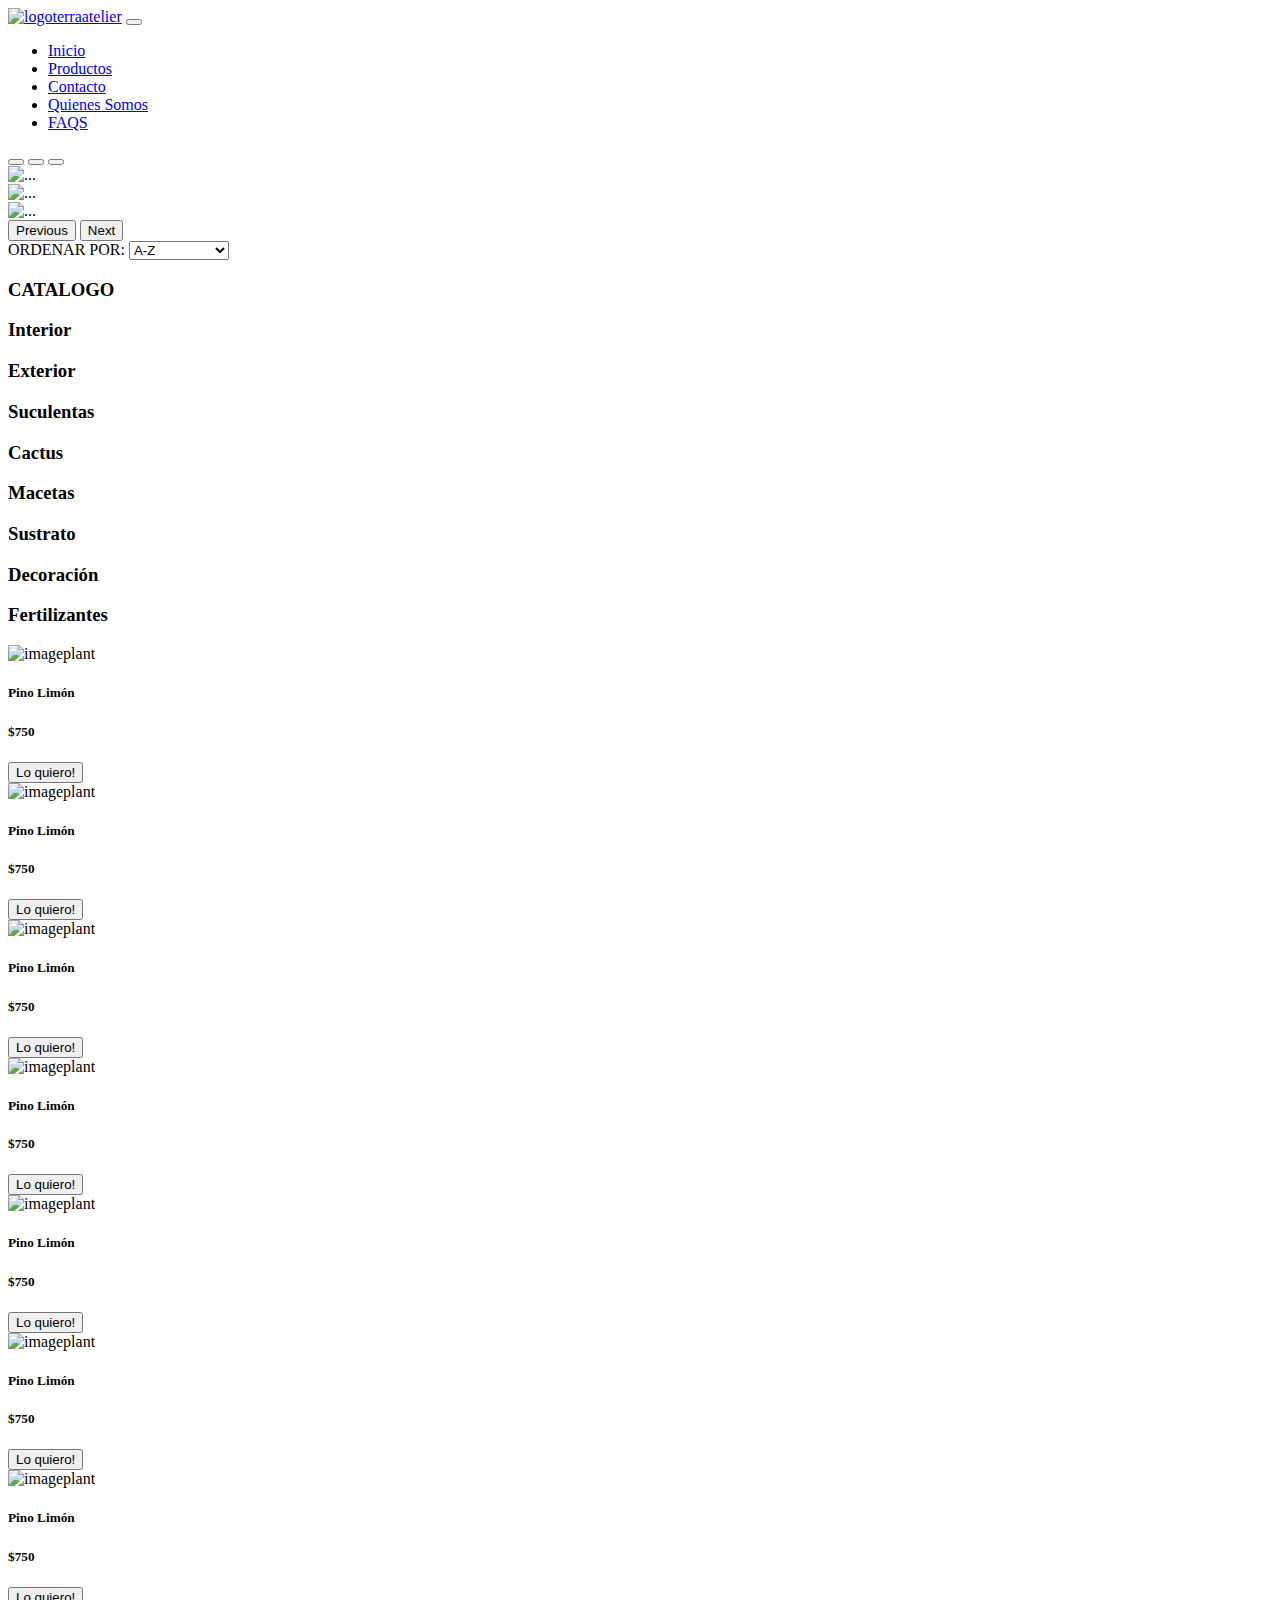
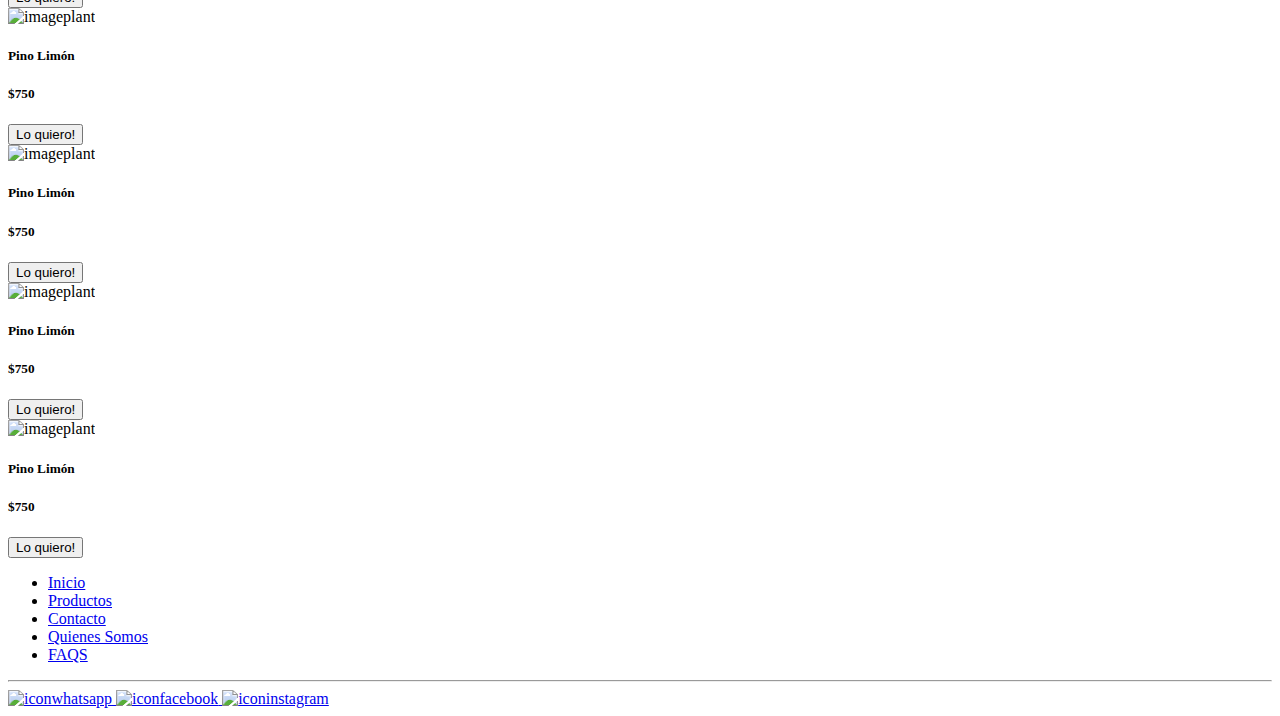
==== productos.html @ 63eca44c "update" ====
<!DOCTYPE html>
<html lang="es">
<head>
    <meta charset="UTF-8">
    <meta http-equiv="X-UA-Compatible" content="IE=edge">
    <meta name="viewport" content="width=device-width, initial-scale=1.0">
    <meta name="E-commerce de plantas">
    <link rel="shortcut icon" href="img/favicon.ico">
    <link href="https://cdn.jsdelivr.net/npm/bootstrap@5.1.3/dist/css/bootstrap.min.css" rel="stylesheet" integrity="sha384-1BmE4kWBq78iYhFldvKuhfTAU6auU8tT94WrHftjDbrCEXSU1oBoqyl2QvZ6jIW3" crossorigin="anonymous">
    <link rel="stylesheet" href="./css/style.css">
    <title>Terra Atelier - Productos</title>
    <meta name="description" content="En nuestra sección de productos podrás encontrar todo ordenado en categorías para comprar de una manera mas fàcil y segura." />
</head>
<body>
 
   <!-- NAVBAR -->
 <nav class="navbar navbar-expand-lg navbar-light bg-light pb-2 pt-2 ">
  <div class="container-fluid ">
    <a class="navbar-brand" href="index.html"><img class="logo" src="img/logo.svg" alt="logoterraatelier"></a>
    <button class="navbar-toggler" type="button" data-bs-toggle="collapse" data-bs-target="#navbarNav" aria-controls="navbarNav" aria-expanded="false" aria-label="Toggle navigation">
      <span class="navbar-toggler-icon"></span>
    </button>
    <div class="collapse navbar-collapse li-position" id="navbarNav">
      <ul class="navbar-nav">
        <li class="nav-item">
          <a class="nav-link " aria-current="page" href="index.html">Inicio</a>
        </li>
        <li class="nav-item">
          <a class="nav-link active" href="productos.html">Productos</a>
        </li>
        <li class="nav-item">
          <a class="nav-link" href="contacto.html">Contacto</a>
        </li>
        <li class="nav-item">
          <a class="nav-link" href="quienes-somos.html">Quienes Somos</a>
        </li>
        <li class="nav-item">
          <a class="nav-link" href="faqs.html">FAQS</a>
        </li>
      </ul>
    </div>
  </div>
</nav> 

<!-- CAROUSEL -->
<div id="carouselExampleIndicators" class="carousel slide" data-bs-ride="carousel">
  <div class="carousel-indicators">
    <button type="button" data-bs-target="#carouselExampleIndicators" data-bs-slide-to="0" class="active" aria-current="true" aria-label="Slide 1"></button>
    <button type="button" data-bs-target="#carouselExampleIndicators" data-bs-slide-to="1" aria-label="Slide 2"></button>
    <button type="button" data-bs-target="#carouselExampleIndicators" data-bs-slide-to="2" aria-label="Slide 3"></button>
  </div>
  <div class="carousel-inner">
    <div class="carousel-item active">
      <img src="img/c1.jpg" class="d-block w-100" alt="...">
    </div>
    <div class="carousel-item">
      <img src="img/c2.jpg" class="d-block w-100" alt="...">
    </div>
    <div class="carousel-item">
      <img src="img/c3.jpg" class="d-block w-100" alt="...">
    </div>
  </div>
  <button class="carousel-control-prev" type="button" data-bs-target="#carouselExampleIndicators" data-bs-slide="prev">
    <span class="carousel-control-prev-icon" aria-hidden="true"></span>
    <span class="visually-hidden">Previous</span>
  </button>
  <button class="carousel-control-next" type="button" data-bs-target="#carouselExampleIndicators" data-bs-slide="next">
    <span class="carousel-control-next-icon" aria-hidden="true"></span>
    <span class="visually-hidden">Next</span>
  </button>
</div>

 <!-- FILTROS -->
    <section class="responsive-market">
        <form action="" class="ordenar">
            <label class="ordenar" for="talle">ORDENAR POR:</label>
            <select class="ordenar" name="talle" id="talle" required>
                <option value="">A-Z</option>
                <option value="s">Z-A</option>
                <option value="m">Menor precio</option>
                <option value="l">Mayor precio</option>
            </select>
        </form>
        <div class="market">
            <aside>
                <h3 class="catalogo"> CATALOGO
                </h3>
                <h3 class="categoria-catalogo">Interior
                </h3>
                <h3 class="categoria-catalogo">Exterior
                </h3>
                <h3 class="categoria-catalogo">Suculentas
                </h3>
                <h3 class="categoria-catalogo">Cactus
                </h3>
                <h3 class="categoria-catalogo">Macetas
                </h3>
                <h3 class="categoria-catalogo">Sustrato
                </h3>
                <h3 class="categoria-catalogo">Decoración
                </h3>
                <h3 class="categoria-catalogo">Fertilizantes
                </h3>
            </aside> 

     <!-- GRILLA DE PRODUCTOS -->
            <div class="grid mb-5">
                <div class="card">
                    <img src="img/imagepino.png" class="img-card card-img-top" alt="imageplant">
                    <div class="card-body">
                      <h5 class="card-title mt-3">Pino Limón</h5>
                      <h5 class="card-title mt-3">$750</h5>
                      <button class="button-inbox-market">
                        <span> Lo quiero!</span>
                      </button>
                    </div>
                  </div>
                  <div class="card">
                    <img src="img/imagepino.png" class="img-card card-img-top" alt="imageplant">
                    <div class="card-body">
                      <h5 class="card-title mt-3">Pino Limón</h5>
                      <h5 class="card-title mt-3">$750</h5>
                      <button class="button-inbox-market">
                        <span> Lo quiero!</span>
                      </button>
                    </div>
                  </div>
                  <div class="card">
                    <img src="img/imagepino.png" class="img-card card-img-top" alt="imageplant">
                    <div class="card-body">
                      <h5 class="card-title mt-3">Pino Limón</h5>
                      <h5 class="card-title mt-3">$750</h5>
                      <button class="button-inbox-market">
                        <span> Lo quiero!</span>
                      </button>
                    </div>
                  </div>
                  <div class="card">
                    <img src="img/imagepino.png" class="img-card card-img-top" alt="imageplant">
                    <div class="card-body">
                      <h5 class="card-title mt-3">Pino Limón</h5>
                      <h5 class="card-title mt-3">$750</h5>
                      <button class="button-inbox-market">
                        <span> Lo quiero!</span>
                      </button>
                    </div>
                  </div>
                  <div class="card">
                    <img src="img/imagepino.png" class="img-card card-img-top" alt="imageplant">
                    <div class="card-body">
                      <h5 class="card-title mt-3">Pino Limón</h5>
                      <h5 class="card-title mt-3">$750</h5>
                      <button class="button-inbox-market">
                        <span> Lo quiero!</span>
                      </button>
                    </div>
                  </div>
                  <div class="card">
                    <img src="img/imagepino.png" class="img-card card-img-top" alt="imageplant">
                    <div class="card-body">
                      <h5 class="card-title mt-3">Pino Limón</h5>
                      <h5 class="card-title mt-3">$750</h5>
                      <button class="button-inbox-market">
                        <span> Lo quiero!</span>
                      </button>
                    </div>
                  </div><div class="card">
                    <img src="img/imagepino.png" class="img-card card-img-top" alt="imageplant">
                    <div class="card-body">
                      <h5 class="card-title mt-3">Pino Limón</h5>
                      <h5 class="card-title mt-3">$750</h5>
                      <button class="button-inbox-market">
                        <span> Lo quiero!</span>
                      </button>
                    </div>
                  </div>
                  <div class="card">
                    <img src="img/imagepino.png" class="img-card card-img-top" alt="imageplant">
                    <div class="card-body">
                      <h5 class="card-title mt-3">Pino Limón</h5>
                      <h5 class="card-title mt-3">$750</h5>
                      <button class="button-inbox-market">
                        <span> Lo quiero!</span>
                      </button>
                    </div>
                  </div>
                  <div class="card">
                    <img src="img/imagepino.png" class="img-card card-img-top" alt="imageplant">
                    <div class="card-body">
                      <h5 class="card-title mt-3">Pino Limón</h5>
                      <h5 class="card-title mt-3">$750</h5>
                      <button class="button-inbox-market">
                        <span> Lo quiero!</span>
                      </button>
                    </div>
                  </div>
                  <div class="card">
                    <img src="img/imagepino.png" class="img-card card-img-top" alt="imageplant">
                    <div class="card-body">
                      <h5 class="card-title mt-3">Pino Limón</h5>
                      <h5 class="card-title mt-3">$750</h5>
                      <button class="button-inbox-market">
                        <span> Lo quiero!</span>
                      </button>
                    </div>
                  </div>
                  <div class="card">
                    <img src="img/imagepino.png" class="img-card card-img-top" alt="imageplant">
                    <div class="card-body">
                      <h5 class="card-title mt-3">Pino Limón</h5>
                      <h5 class="card-title mt-3">$750</h5>
                      <button class="button-inbox-market">
                        <span> Lo quiero!</span>
                      </button>
                    </div>
                  </div>
                 
        </div>
    </section>
<!-- FOOTER -->
    <footer class="footer-responsive">
      <ul class="ul-footer">
          <li class="li-footer"><a href="index.html"> Inicio</a></li>
          <li class="li-footer"><a href="productos.html">Productos</a></li>
          <li class="li-footer"><a href="contacto.html">Contacto</a></li>
          <li class="li-footer"><a href="quienes-somos.html">Quienes Somos</a></li>
          <li class="li-footer"><a href="faqs.html">FAQS</a></li> 
      </ul>
      <hr>
      <div class="redes">
          <a class="icon-redes" href="https://api.whatsapp.com/send?phone=0123456789&text=Hola, Nececito mas informacion!" target="_blank">
              <img src="img/wasap.svg" alt="iconwhatsapp">
          </a>
          <a class="icon-redes" href="https://www.facebook.com/terraatelier.tiendadeplantas" target="_blank">
              <img src="img/fb.svg" alt="iconfacebook">
          </a>
          <a class="icon-redes" href="https://www.instagram.com/terraatelierok/"target="_blank">
              <img src="img/ig.svg" alt="iconinstagram">
          </a>
      </div>
  </footer> 
    <script src="https://cdn.jsdelivr.net/npm/bootstrap@5.1.3/dist/js/bootstrap.bundle.min.js" integrity="sha384-ka7Sk0Gln4gmtz2MlQnikT1wXgYsOg+OMhuP+IlRH9sENBO0LRn5q+8nbTov4+1p" crossorigin="anonymous"></script>
</body>
</html>
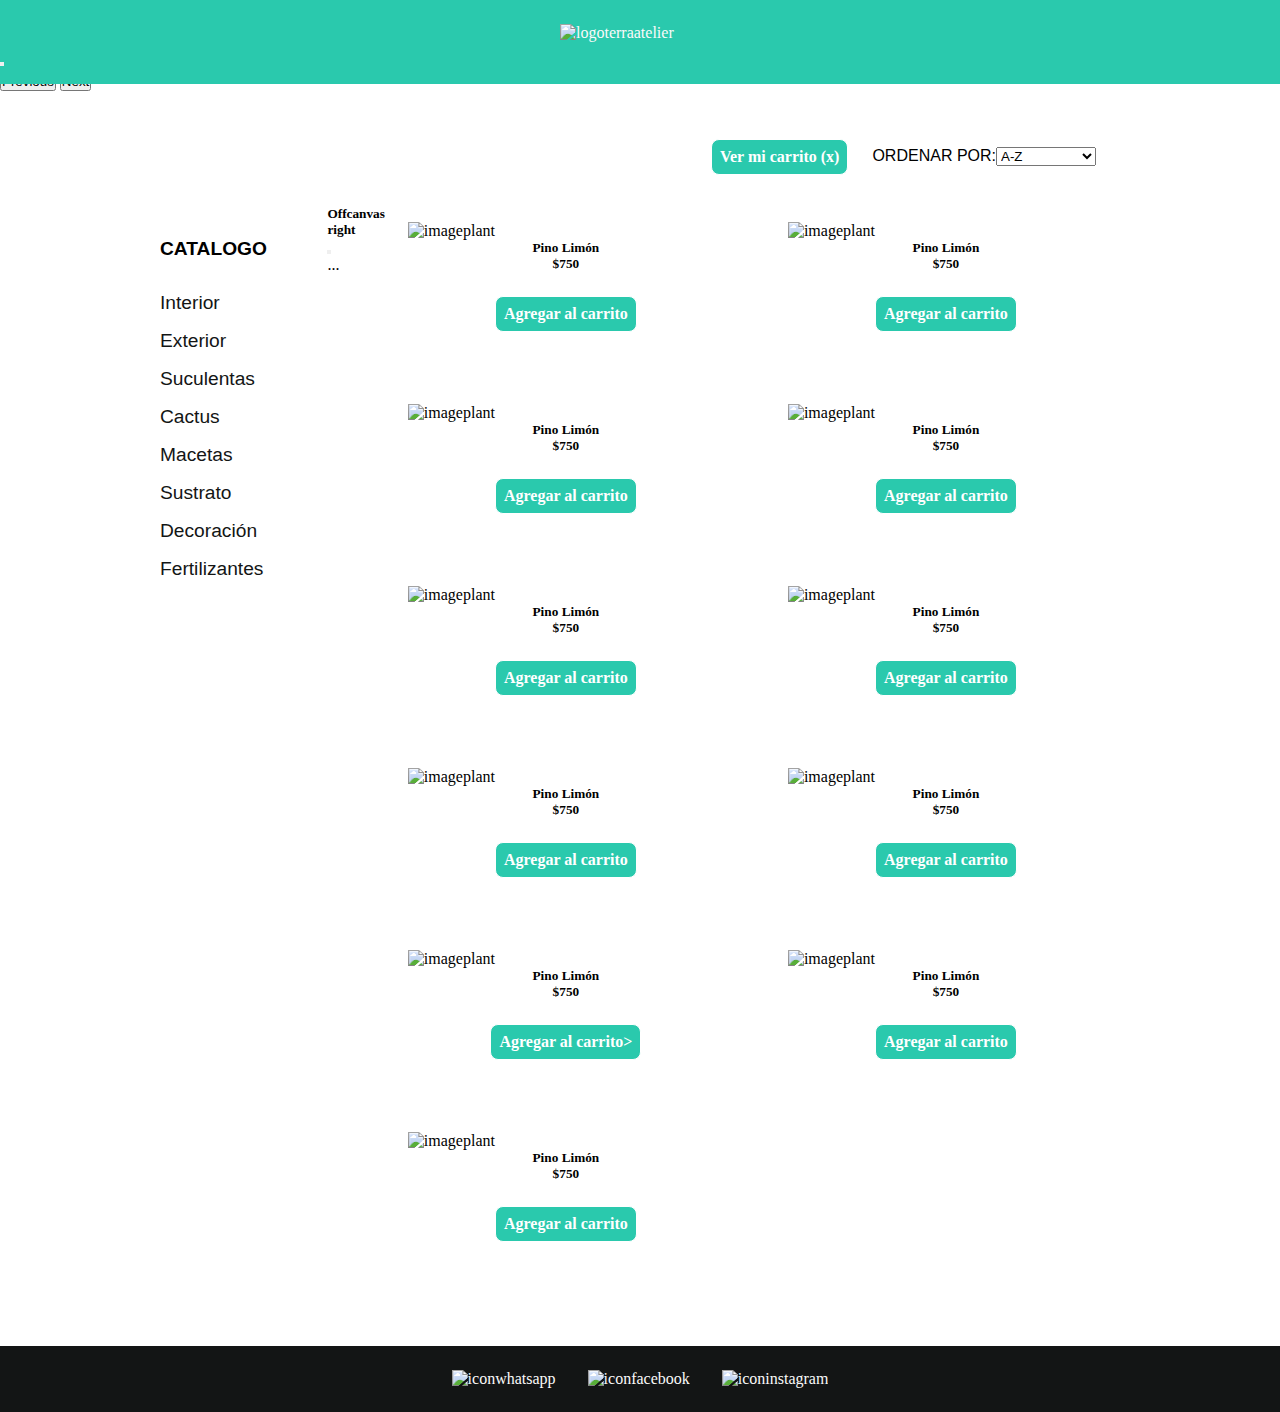
==== commit 4b1720c2: "Ajustes en el html" ====
--- a/productos.html
+++ b/productos.html
@@ -6,7 +6,7 @@
     <meta name="viewport" content="width=device-width, initial-scale=1.0">
     <meta name="E-commerce de plantas">
     <link rel="shortcut icon" href="img/favicon.ico">
-    <link href="https://cdn.jsdelivr.net/npm/bootstrap@5.1.3/dist/css/bootstrap.min.css" rel="stylesheet" integrity="sha384-1BmE4kWBq78iYhFldvKuhfTAU6auU8tT94WrHftjDbrCEXSU1oBoqyl2QvZ6jIW3" crossorigin="anonymous">
+    <link href="https://cdn.jsdelivr.net/npm/bootstrap@5.2.1/dist/css/bootstrap.min.css" rel="stylesheet" integrity="sha384-iYQeCzEYFbKjA/T2uDLTpkwGzCiq6soy8tYaI1GyVh/UjpbCx/TYkiZhlZB6+fzT" crossorigin="anonymous">
     <link rel="stylesheet" href="./css/style.css">
     <title>Terra Atelier - Productos</title>
     <meta name="description" content="En nuestra sección de productos podrás encontrar todo ordenado en categorías para comprar de una manera mas fàcil y segura." />
@@ -15,13 +15,12 @@
  
    <!-- NAVBAR -->
  <nav class="navbar navbar-expand-lg navbar-light bg-light pb-2 pt-2 ">
-  <div class="container-fluid ">
     <a class="navbar-brand" href="index.html"><img class="logo" src="img/logo.svg" alt="logoterraatelier"></a>
     <button class="navbar-toggler" type="button" data-bs-toggle="collapse" data-bs-target="#navbarNav" aria-controls="navbarNav" aria-expanded="false" aria-label="Toggle navigation">
       <span class="navbar-toggler-icon"></span>
     </button>
     <div class="collapse navbar-collapse li-position" id="navbarNav">
-      <ul class="navbar-nav">
+      <!-- <ul class="navbar-nav">
         <li class="nav-item">
           <a class="nav-link " aria-current="page" href="index.html">Inicio</a>
         </li>
@@ -37,9 +36,8 @@
         <li class="nav-item">
           <a class="nav-link" href="faqs.html">FAQS</a>
         </li>
-      </ul>
-    </div>
-  </div>
+      </ul> -->
+    </div>
 </nav> 
 
 <!-- CAROUSEL -->
@@ -51,13 +49,13 @@
   </div>
   <div class="carousel-inner">
     <div class="carousel-item active">
-      <img src="img/c1.jpg" class="d-block w-100" alt="...">
+      <img src="img/c1.jpg" class="d-block w-100" style="height: auto;" alt="...">
     </div>
     <div class="carousel-item">
-      <img src="img/c2.jpg" class="d-block w-100" alt="...">
+      <img src="img/c2.jpg" class="d-block w-100" style="height: auto;" alt="...">
     </div>
     <div class="carousel-item">
-      <img src="img/c3.jpg" class="d-block w-100" alt="...">
+      <img src="img/c3.jpg" class="d-block w-100" style="height: auto;" alt="...">
     </div>
   </div>
   <button class="carousel-control-prev" type="button" data-bs-target="#carouselExampleIndicators" data-bs-slide="prev">
@@ -72,8 +70,10 @@
 
  <!-- FILTROS -->
     <section class="responsive-market">
+      <div class="cart__buttons">
+        <button class="button-inbox-market" type="button" data-bs-toggle="offcanvas" data-bs-target="#offcanvasRight" aria-controls="offcanvasRight"> Ver mi carrito (x)</button>
         <form action="" class="ordenar">
-            <label class="ordenar" for="talle">ORDENAR POR:</label>
+            <label class="ordenar me-2" for="talle">ORDENAR POR:</label>
             <select class="ordenar" name="talle" id="talle" required>
                 <option value="">A-Z</option>
                 <option value="s">Z-A</option>
@@ -81,6 +81,7 @@
                 <option value="l">Mayor precio</option>
             </select>
         </form>
+      </div>  
         <div class="market">
             <aside>
                 <h3 class="catalogo"> CATALOGO
@@ -102,66 +103,75 @@
                 <h3 class="categoria-catalogo">Fertilizantes
                 </h3>
             </aside> 
+            <div class="offcanvas offcanvas-end " tabindex="-1" id="offcanvasRight" aria-labelledby="offcanvasRightLabel">
+              <div class="offcanvas-header">
+                <h5 class="offcanvas-title" id="offcanvasRightLabel">Offcanvas right</h5>
+                <button type="button" class="btn-close" data-bs-dismiss="offcanvas" aria-label="Close"></button>
+              </div>
+              <div class="offcanvas-body">
+                ...
+              </div>
+            </div>
 
      <!-- GRILLA DE PRODUCTOS -->
-            <div class="grid mb-5">
+            <div class="grid grid__cart ">
                 <div class="card">
                     <img src="img/imagepino.png" class="img-card card-img-top" alt="imageplant">
                     <div class="card-body">
                       <h5 class="card-title mt-3">Pino Limón</h5>
                       <h5 class="card-title mt-3">$750</h5>
                       <button class="button-inbox-market">
-                        <span> Lo quiero!</span>
-                      </button>
-                    </div>
-                  </div>
-                  <div class="card">
-                    <img src="img/imagepino.png" class="img-card card-img-top" alt="imageplant">
-                    <div class="card-body">
-                      <h5 class="card-title mt-3">Pino Limón</h5>
-                      <h5 class="card-title mt-3">$750</h5>
-                      <button class="button-inbox-market">
-                        <span> Lo quiero!</span>
-                      </button>
-                    </div>
-                  </div>
-                  <div class="card">
-                    <img src="img/imagepino.png" class="img-card card-img-top" alt="imageplant">
-                    <div class="card-body">
-                      <h5 class="card-title mt-3">Pino Limón</h5>
-                      <h5 class="card-title mt-3">$750</h5>
-                      <button class="button-inbox-market">
-                        <span> Lo quiero!</span>
-                      </button>
-                    </div>
-                  </div>
-                  <div class="card">
-                    <img src="img/imagepino.png" class="img-card card-img-top" alt="imageplant">
-                    <div class="card-body">
-                      <h5 class="card-title mt-3">Pino Limón</h5>
-                      <h5 class="card-title mt-3">$750</h5>
-                      <button class="button-inbox-market">
-                        <span> Lo quiero!</span>
-                      </button>
-                    </div>
-                  </div>
-                  <div class="card">
-                    <img src="img/imagepino.png" class="img-card card-img-top" alt="imageplant">
-                    <div class="card-body">
-                      <h5 class="card-title mt-3">Pino Limón</h5>
-                      <h5 class="card-title mt-3">$750</h5>
-                      <button class="button-inbox-market">
-                        <span> Lo quiero!</span>
-                      </button>
-                    </div>
-                  </div>
-                  <div class="card">
-                    <img src="img/imagepino.png" class="img-card card-img-top" alt="imageplant">
-                    <div class="card-body">
-                      <h5 class="card-title mt-3">Pino Limón</h5>
-                      <h5 class="card-title mt-3">$750</h5>
-                      <button class="button-inbox-market">
-                        <span> Lo quiero!</span>
+                        <span> Agregar al carrito </span>
+                      </button>
+                    </div>
+                  </div>
+                  <div class="card">
+                    <img src="img/imagepino.png" class="img-card card-img-top" alt="imageplant">
+                    <div class="card-body">
+                      <h5 class="card-title mt-3">Pino Limón</h5>
+                      <h5 class="card-title mt-3">$750</h5>
+                      <button class="button-inbox-market">
+                        <span> Agregar al carrito </span>
+                      </button>
+                    </div>
+                  </div>
+                  <div class="card">
+                    <img src="img/imagepino.png" class="img-card card-img-top" alt="imageplant">
+                    <div class="card-body">
+                      <h5 class="card-title mt-3">Pino Limón</h5>
+                      <h5 class="card-title mt-3">$750</h5>
+                      <button class="button-inbox-market">
+                        <span> Agregar al carrito </span>
+                      </button>
+                    </div>
+                  </div>
+                  <div class="card">
+                    <img src="img/imagepino.png" class="img-card card-img-top" alt="imageplant">
+                    <div class="card-body">
+                      <h5 class="card-title mt-3">Pino Limón</h5>
+                      <h5 class="card-title mt-3">$750</h5>
+                      <button class="button-inbox-market">
+                        <span> Agregar al carrito </span>
+                      </button>
+                    </div>
+                  </div>
+                  <div class="card">
+                    <img src="img/imagepino.png" class="img-card card-img-top" alt="imageplant">
+                    <div class="card-body">
+                      <h5 class="card-title mt-3">Pino Limón</h5>
+                      <h5 class="card-title mt-3">$750</h5>
+                      <button class="button-inbox-market">
+                        <span> Agregar al carrito </span>
+                      </button>
+                    </div>
+                  </div>
+                  <div class="card">
+                    <img src="img/imagepino.png" class="img-card card-img-top" alt="imageplant">
+                    <div class="card-body">
+                      <h5 class="card-title mt-3">Pino Limón</h5>
+                      <h5 class="card-title mt-3">$750</h5>
+                      <button class="button-inbox-market">
+                        <span> Agregar al carrito </span>
                       </button>
                     </div>
                   </div><div class="card">
@@ -170,47 +180,47 @@
                       <h5 class="card-title mt-3">Pino Limón</h5>
                       <h5 class="card-title mt-3">$750</h5>
                       <button class="button-inbox-market">
-                        <span> Lo quiero!</span>
-                      </button>
-                    </div>
-                  </div>
-                  <div class="card">
-                    <img src="img/imagepino.png" class="img-card card-img-top" alt="imageplant">
-                    <div class="card-body">
-                      <h5 class="card-title mt-3">Pino Limón</h5>
-                      <h5 class="card-title mt-3">$750</h5>
-                      <button class="button-inbox-market">
-                        <span> Lo quiero!</span>
-                      </button>
-                    </div>
-                  </div>
-                  <div class="card">
-                    <img src="img/imagepino.png" class="img-card card-img-top" alt="imageplant">
-                    <div class="card-body">
-                      <h5 class="card-title mt-3">Pino Limón</h5>
-                      <h5 class="card-title mt-3">$750</h5>
-                      <button class="button-inbox-market">
-                        <span> Lo quiero!</span>
-                      </button>
-                    </div>
-                  </div>
-                  <div class="card">
-                    <img src="img/imagepino.png" class="img-card card-img-top" alt="imageplant">
-                    <div class="card-body">
-                      <h5 class="card-title mt-3">Pino Limón</h5>
-                      <h5 class="card-title mt-3">$750</h5>
-                      <button class="button-inbox-market">
-                        <span> Lo quiero!</span>
-                      </button>
-                    </div>
-                  </div>
-                  <div class="card">
-                    <img src="img/imagepino.png" class="img-card card-img-top" alt="imageplant">
-                    <div class="card-body">
-                      <h5 class="card-title mt-3">Pino Limón</h5>
-                      <h5 class="card-title mt-3">$750</h5>
-                      <button class="button-inbox-market">
-                        <span> Lo quiero!</span>
+                        <span> Agregar al carrito </span>
+                      </button>
+                    </div>
+                  </div>
+                  <div class="card">
+                    <img src="img/imagepino.png" class="img-card card-img-top" alt="imageplant">
+                    <div class="card-body">
+                      <h5 class="card-title mt-3">Pino Limón</h5>
+                      <h5 class="card-title mt-3">$750</h5>
+                      <button class="button-inbox-market">
+                        <span> Agregar al carrito </span>
+                      </button>
+                    </div>
+                  </div>
+                  <div class="card">
+                    <img src="img/imagepino.png" class="img-card card-img-top" alt="imageplant">
+                    <div class="card-body">
+                      <h5 class="card-title mt-3">Pino Limón</h5>
+                      <h5 class="card-title mt-3">$750</h5>
+                      <button class="button-inbox-market">
+                        <span> Agregar al carrito </span>>
+                      </button>
+                    </div>
+                  </div>
+                  <div class="card">
+                    <img src="img/imagepino.png" class="img-card card-img-top" alt="imageplant">
+                    <div class="card-body">
+                      <h5 class="card-title mt-3">Pino Limón</h5>
+                      <h5 class="card-title mt-3">$750</h5>
+                      <button class="button-inbox-market">
+                        <span> Agregar al carrito </span>
+                      </button>
+                    </div>
+                  </div>
+                  <div class="card">
+                    <img src="img/imagepino.png" class="img-card card-img-top" alt="imageplant">
+                    <div class="card-body">
+                      <h5 class="card-title mt-3">Pino Limón</h5>
+                      <h5 class="card-title mt-3">$750</h5>
+                      <button class="button-inbox-market">
+                        <span> Agregar al carrito </span>
                       </button>
                     </div>
                   </div>
@@ -219,14 +229,14 @@
     </section>
 <!-- FOOTER -->
     <footer class="footer-responsive">
-      <ul class="ul-footer">
+     <!--  <ul class="ul-footer">
           <li class="li-footer"><a href="index.html"> Inicio</a></li>
           <li class="li-footer"><a href="productos.html">Productos</a></li>
           <li class="li-footer"><a href="contacto.html">Contacto</a></li>
           <li class="li-footer"><a href="quienes-somos.html">Quienes Somos</a></li>
           <li class="li-footer"><a href="faqs.html">FAQS</a></li> 
       </ul>
-      <hr>
+      <hr> -->
       <div class="redes">
           <a class="icon-redes" href="https://api.whatsapp.com/send?phone=0123456789&text=Hola, Nececito mas informacion!" target="_blank">
               <img src="img/wasap.svg" alt="iconwhatsapp">
@@ -234,11 +244,12 @@
           <a class="icon-redes" href="https://www.facebook.com/terraatelier.tiendadeplantas" target="_blank">
               <img src="img/fb.svg" alt="iconfacebook">
           </a>
-          <a class="icon-redes" href="https://www.instagram.com/terraatelierok/"target="_blank">
+          <a class="icon-redes" href="https://www.instagram.com/terraatelierplantas/" target="_blank">
               <img src="img/ig.svg" alt="iconinstagram">
           </a>
       </div>
   </footer> 
-    <script src="https://cdn.jsdelivr.net/npm/bootstrap@5.1.3/dist/js/bootstrap.bundle.min.js" integrity="sha384-ka7Sk0Gln4gmtz2MlQnikT1wXgYsOg+OMhuP+IlRH9sENBO0LRn5q+8nbTov4+1p" crossorigin="anonymous"></script>
+  <script src="./js/script.js"></script> 
+  <script src="https://cdn.jsdelivr.net/npm/bootstrap@5.2.1/dist/js/bootstrap.bundle.min.js" integrity="sha384-u1OknCvxWvY5kfmNBILK2hRnQC3Pr17a+RTT6rIHI7NnikvbZlHgTPOOmMi466C8" crossorigin="anonymous"></script>
 </body>
 </html>--- a/css/style.css
+++ b/css/style.css
@@ -0,0 +1,1701 @@
+* {
+  padding: 0;
+  margin: 0;
+  -webkit-box-sizing: border-box;
+  box-sizing: border-box;
+}
+
+.footer-primario #131515 {
+  background-color: #131515;
+}
+
+.footer-secundario #fafafa {
+  background-color: #131515;
+}
+
+.footer-responsive {
+  height: auto;
+  width: 100%;
+  background-color: #131515;
+}
+
+.ul-footer {
+  height: auto;
+  width: 100%;
+  background-color: #fafafa;
+}
+
+.footer,
+.footer--redisenio1,
+.footer--redisenio2 {
+  width: 100%;
+  height: auto;
+  background-color: #131515;
+  text-align: center;
+  color: #fafafa;
+}
+
+.footer--redisenio1 {
+  background-color: aquamarine;
+  color: yellow;
+}
+
+.footer--redisenio2 {
+  background-color: brown;
+  color: yellow;
+}
+
+body {
+  background-color: #fff;
+}
+
+section {
+  margin-left: 10rem;
+  margin-right: 10rem;
+  background-color: #fff;
+}
+
+/* navbar */
+.navbar {
+  width: 100%;
+  display: inline-block;
+  background-color: #2ac9ad;
+  padding-top: 1rem;
+  padding-bottom: 1rem;
+  position: fixed;
+  z-index: 1000;
+}
+
+.navbar-brand {
+  width: 100%;
+  margin: auto;
+  display: flex;
+  justify-content: center;
+}
+
+.navbar-collapse {
+  display: -webkit-box;
+  display: -ms-flexbox;
+  display: flex;
+  -ms-flex-preferred-size: auto;
+  flex-basis: auto;
+  -webkit-box-pack: end;
+  -ms-flex-pack: end;
+  justify-content: flex-end;
+  margin-right: 10rem;
+}
+
+.logo {
+  width: 10rem;
+  margin-top: 0.5rem;
+  margin-bottom: 0.5rem;
+}
+
+@media only screen and (max-width: 991px) {
+  .logo {
+    margin-left: 5rem;
+  }
+}
+
+@media only screen and (max-width: 600px) {
+  .logo {
+    margin-left: 1rem;
+  }
+}
+
+@media only screen and (max-width: 991px) {
+  .navbar-toggler {
+    margin-right: 5rem;
+  }
+}
+
+@media only screen and (max-width: 600px) {
+  .navbar-toggler {
+    margin-right: 1rem;
+  }
+}
+
+.ul-navbar {
+  display: -webkit-box;
+  display: -ms-flexbox;
+  display: flex;
+  -webkit-box-orient: horizontal;
+  -webkit-box-direction: normal;
+  -ms-flex-direction: row;
+  flex-direction: row;
+}
+
+.li-navbar {
+  display: -webkit-box;
+  display: -ms-flexbox;
+  display: flex;
+  -webkit-box-orient: horizontal;
+  -webkit-box-direction: normal;
+  -ms-flex-direction: row;
+  flex-direction: row;
+  margin-right: 10rem;
+  text-decoration: none;
+  font-weight: bolder;
+  font-family: -apple-system, BlinkMacSystemFont, "Segoe UI", Roboto, Oxygen,
+    Ubuntu, Cantarell, "Open Sans", "Helvetica Neue", sans-serif;
+}
+
+a:link,
+a:visited,
+a:active,
+a:hover {
+  text-decoration: none;
+  color: #fafafa;
+}
+
+a.btn-hero:hover {
+  color: #ffffff;
+}
+
+a.btn-hero:visited {
+  color: #ffffff;
+}
+
+a.nav-link {
+  color: none;
+}
+
+/* hero */
+.section1 {
+  background-image: url("img/hero.webp");
+  background-repeat: none;
+  background-position: center;
+  background-size: cover;
+  height: 60vh;
+}
+
+.hero {
+  display: -webkit-box;
+  display: -ms-flexbox;
+  display: flex;
+  -webkit-box-orient: vertical;
+  -webkit-box-direction: normal;
+  -ms-flex-direction: column;
+  flex-direction: column;
+  -webkit-box-pack: start;
+  -ms-flex-pack: start;
+  justify-content: flex-start;
+  -webkit-box-align: start;
+  -ms-flex-align: start;
+  align-items: flex-start;
+  padding-top: 10rem;
+}
+
+h1 {
+  color: #fafafa;
+  font-family: -apple-system, BlinkMacSystemFont, "Segoe UI", Roboto, Oxygen,
+    Ubuntu, Cantarell, "Open Sans", "Helvetica Neue", sans-serif;
+  font-size: 6rem;
+  margin-left: 10rem;
+  margin-right: 10rem;
+  margin-bottom: 10rem;
+}
+
+.btn-hero {
+  background-color: #2ac9ad;
+  padding: 0.2rem;
+  border-radius: 0.5rem;
+  border-color: #2ac9ad;
+  color: #fafafa;
+  font-family: -apple-system, BlinkMacSystemFont, "Segoe UI", Roboto, Oxygen,
+    Ubuntu, Cantarell, "Open Sans", "Helvetica Neue", sans-serif;
+  font-size: 1.5rem;
+  margin-left: 10rem;
+  margin-right: 10rem;
+  margin-top: 4rem;
+}
+
+.btn-hero:hover {
+  background-color: #28b59c;
+}
+
+.btn-hero:active {
+  -webkit-transform: translateY(-1px);
+  transform: translateY(-1px);
+}
+
+@media only screen and (max-width: 991px) {
+  .hero {
+    padding-top: 8rem;
+  }
+}
+
+@media only screen and (max-width: 600px) {
+  .hero {
+    padding-top: 8rem;
+    padding-left: 2rem;
+    padding-right: 2rem;
+    display: -webkit-box;
+    display: -ms-flexbox;
+    display: flex;
+    -webkit-box-orient: vertical;
+    -webkit-box-direction: normal;
+    -ms-flex-direction: column;
+    flex-direction: column;
+    -webkit-box-pack: center;
+    -ms-flex-pack: center;
+    justify-content: center;
+    -webkit-box-align: center;
+    -ms-flex-align: center;
+    align-items: center;
+    text-align: center;
+  }
+}
+
+@media only screen and (max-width: 991px) {
+  h1 {
+    margin-left: 5rem;
+  }
+}
+
+@media only screen and (max-width: 991px) {
+  .btn-hero {
+    margin-left: 5rem;
+    margin-right: 1rem;
+  }
+}
+
+@media only screen and (max-width: 600px) {
+  h1 {
+    margin-left: 1rem;
+    margin-right: 1rem;
+  }
+}
+
+@media only screen and (max-width: 600px) {
+  .btn-hero {
+    margin-left: 1rem;
+    margin-right: 1rem;
+  }
+}
+
+@media only screen and (max-width: 440px) {
+  .btn-hero {
+    font-size: 1rem;
+  }
+}
+
+@media only screen and (max-width: 335px) {
+  .btn-hero {
+    margin-left: 0rem;
+    margin-right: 0rem;
+  }
+}
+
+/* card */
+.box-flex {
+  display: -webkit-box;
+  display: -ms-flexbox;
+  display: flex;
+  border-width: 0.01rem;
+  border-style: solid;
+  border-color: #cecece;
+  margin-bottom: 4rem;
+  height: 60vh;
+}
+
+.box-icon-text {
+  display: -webkit-box;
+  display: -ms-flexbox;
+  display: flex;
+  -webkit-box-orient: vertical;
+  -webkit-box-direction: normal;
+  -ms-flex-direction: column;
+  flex-direction: column;
+  background-color: #fafafa;
+}
+
+.icon {
+  width: 3rem;
+  margin-bottom: 1.5rem;
+}
+
+@media only screen and (max-width: 1375px) {
+  .icon {
+    padding-top: 3rem;
+  }
+}
+
+@media only screen and (max-width: 1235px) {
+  .icon {
+    padding-top: 2rem;
+    padding-bottom: 1rem;
+  }
+}
+
+@media only screen and (max-width: 1167px) {
+  .icon {
+    padding-top: 1rem;
+    padding-bottom: 0rem;
+  }
+}
+
+@media only screen and (max-width: 1379px) {
+  .icon {
+    display: none;
+  }
+}
+
+@media only screen and (min-width: 775px) and (max-width: 1061px) {
+  .section-width {
+    margin-left: 12rem;
+    margin-right: 12rem;
+  }
+}
+
+@media only screen and (max-width: 600px) {
+  .section-width {
+    margin-left: 1rem;
+    margin-right: 1rem;
+  }
+}
+
+@media only screen and (max-width: 410px) {
+  .image-card {
+    border-radius: round;
+  }
+}
+
+@media only screen and (max-width: 1041px) {
+  .card-text {
+    font-size: small;
+  }
+}
+
+.box-text-1 {
+  padding-left: 3rem;
+  padding-right: 3rem;
+  font-family: -apple-system, BlinkMacSystemFont, "Segoe UI", Roboto, Oxygen,
+    Ubuntu, Cantarell, "Open Sans", "Helvetica Neue", sans-serif;
+  color: #131515;
+  font-size: 1.5rem;
+}
+
+.box-text-2 {
+  padding-left: 3rem;
+  padding-right: 3rem;
+  font-family: -apple-system, BlinkMacSystemFont, "Segoe UI", Roboto, Oxygen,
+    Ubuntu, Cantarell, "Open Sans", "Helvetica Neue", sans-serif;
+  color: #131515;
+  font-size: 1.5rem;
+  text-align: right;
+}
+
+.icon-2 {
+  display: -webkit-box;
+  display: -ms-flexbox;
+  display: flex;
+  -webkit-box-orient: horizontal;
+  -webkit-box-direction: normal;
+  -ms-flex-direction: row;
+  flex-direction: row;
+  -webkit-box-pack: end;
+  -ms-flex-pack: end;
+  justify-content: flex-end;
+  padding-top: 8rem;
+  padding-right: 3rem;
+  padding-bottom: 4rem;
+}
+
+.box-flex-negra {
+  display: -webkit-box;
+  display: -ms-flexbox;
+  display: flex;
+  border-width: 0.01rem;
+  border-style: solid;
+  border-color: #cecece;
+  margin-bottom: 4rem;
+  background-color: #2ac9ad;
+}
+
+.image-width {
+  width: auto;
+  height: auto;
+}
+
+.box-left {
+  display: -webkit-box;
+  display: -ms-flexbox;
+  display: flex;
+  -webkit-box-align: center;
+  -ms-flex-align: center;
+  align-items: center;
+  width: 50%;
+  padding: 4rem;
+}
+
+.box-right {
+  display: -webkit-box;
+  display: -ms-flexbox;
+  display: flex;
+  background-color: #131515;
+  width: 50%;
+  background-image: url(img/box1.jpg);
+  background-size: fill no-repeat;
+  background-position: center;
+  height: auto;
+}
+
+/* footer */
+footer {
+  background-color: #131515;
+  padding-right: 10rem;
+  padding-left: 10rem;
+}
+
+.ul-footer {
+  display: -webkit-box;
+  display: -ms-flexbox;
+  display: flex;
+  -webkit-box-orient: horizontal;
+  -webkit-box-direction: normal;
+  -ms-flex-direction: row;
+  flex-direction: row;
+  -webkit-box-pack: center;
+  -ms-flex-pack: center;
+  justify-content: center;
+  background-color: #131515;
+  padding-left: 0rem;
+  margin-bottom: 0rem;
+}
+
+.li-footer {
+  display: -webkit-box;
+  display: -ms-flexbox;
+  display: flex;
+  -webkit-box-orient: vertical;
+  -webkit-box-direction: normal;
+  -ms-flex-direction: column;
+  flex-direction: column;
+  -webkit-box-pack: center;
+  -ms-flex-pack: center;
+  justify-content: center;
+  margin-right: 2rem;
+  margin-left: 2rem;
+  margin-top: 0.5rem;
+  margin-bottom: 0.5rem;
+  padding: 1rem;
+  text-decoration: none;
+  font-weight: bolder;
+  font-family: -apple-system, BlinkMacSystemFont, "Segoe UI", Roboto, Oxygen,
+    Ubuntu, Cantarell, "Open Sans", "Helvetica Neue", sans-serif;
+}
+
+li a:hover {
+  color: #fafafa;
+}
+
+footer hr {
+  height: 1px;
+  background-color: whitesmoke;
+  margin: 0rem;
+}
+
+@media only screen and (max-width: 992px) {
+  .li-footer {
+    margin: 0rem;
+  }
+}
+
+@media only screen and (max-width: 700px) {
+  .ul-footer {
+    -webkit-box-orient: vertical;
+    -webkit-box-direction: normal;
+    -ms-flex-direction: column;
+    flex-direction: column;
+    padding-left: 0%;
+  }
+}
+
+@media only screen and (max-width: 700px) {
+  .footer-responsive {
+    margin-left: 0rem;
+    margin-right: 0rem;
+    padding-left: 0px;
+    padding-right: 0px;
+  }
+}
+
+.redes {
+  display: -webkit-box;
+  display: -ms-flexbox;
+  display: flex;
+  -webkit-box-orient: horizontal;
+  -webkit-box-direction: normal;
+  -ms-flex-direction: row;
+  flex-direction: row;
+  -webkit-box-align: center;
+  -ms-flex-align: center;
+  align-items: center;
+  -webkit-box-pack: center;
+  -ms-flex-pack: center;
+  justify-content: center;
+  padding-top: 0.5rem;
+  padding-bottom: 0.5rem;
+}
+
+.icon-redes {
+  margin: 1rem;
+}
+
+.section1.parallax {
+  background-attachment: fixed;
+}
+
+iframe {
+  width: 100%;
+  height: 100%;
+}
+
+.box-map {
+  display: -webkit-box;
+  display: -ms-flexbox;
+  display: flex;
+  margin-bottom: 8rem;
+  color: #fafafa;
+}
+
+.inbox-left {
+  display: -webkit-box;
+  display: -ms-flexbox;
+  display: flex;
+  -webkit-box-orient: vertical;
+  -webkit-box-direction: normal;
+  -ms-flex-direction: column;
+  flex-direction: column;
+  -webkit-box-pack: center;
+  -ms-flex-pack: center;
+  justify-content: center;
+  background-color: #2ac9ad;
+  color: #fafafa;
+  width: 50%;
+  background-size: fill no-repeat;
+  background-position: center;
+  height: auto;
+}
+
+form {
+  margin: 1.5rem;
+}
+
+input[type="text"]:focus {
+  border: 3px solid #555;
+}
+
+textarea {
+  width: 100%;
+  height: 100px;
+  padding: 12px 20px;
+  -webkit-box-sizing: border-box;
+  box-sizing: border-box;
+  border: 2px solid #ccc;
+  border-radius: 4px;
+  background-color: #f8f8f8;
+  resize: none;
+  margin-top: 0.5rem;
+}
+
+input {
+  margin-bottom: 1rem;
+  margin-top: 0.5rem;
+  width: 100%;
+  height: 40px;
+  padding: 12px 20px;
+  -webkit-box-sizing: border-box;
+  box-sizing: border-box;
+  border: 2px solid #ccc;
+  border-radius: 4px;
+  background-color: #f8f8f8;
+  resize: none;
+}
+
+.inbox-right {
+  display: -webkit-box;
+  display: -ms-flexbox;
+  display: flex;
+  -webkit-box-pack: center;
+  -ms-flex-pack: center;
+  justify-content: center;
+  -webkit-box-align: center;
+  -ms-flex-align: center;
+  align-items: center;
+  background-color: #131515;
+  width: auto;
+  font-family: -apple-system, BlinkMacSystemFont, "Segoe UI", Roboto, Oxygen,
+    Ubuntu, Cantarell, "Open Sans", "Helvetica Neue", sans-serif;
+  font-weight: bold;
+  font-size: xx-large;
+  background-color: #131515;
+}
+
+.img-inbox {
+  height: 100%;
+}
+
+.message {
+  margin: 2rem;
+  margin-top: 0rem;
+}
+
+@media only screen and (max-width: 1466px) {
+  .message {
+    font-size: x-large;
+  }
+}
+
+@media only screen and (max-width: 1466px) {
+  .img-message {
+    width: 20vw;
+  }
+}
+
+@media only screen and (max-width: 1212px) {
+  .message {
+    display: none;
+  }
+}
+
+.img-message {
+  width: 15vw;
+}
+
+@media only screen and (max-width: 1212px) {
+  .img-message {
+    width: 25vw;
+  }
+}
+
+@media only screen and (max-width: 992px) {
+  .responsive-message {
+    margin-left: 5rem;
+    margin-right: 5rem;
+  }
+}
+
+@media only screen and (max-width: 824px) {
+  .responsive-message {
+    margin-left: 1rem;
+    margin-right: 1rem;
+  }
+}
+
+@media only screen and (max-width: 824px) {
+  .inbox-right {
+    display: none;
+  }
+}
+
+@media only screen and (max-width: 824px) {
+  .inbox-left {
+    width: 100%;
+  }
+}
+
+.inbox-btn {
+  display: -webkit-box;
+  display: -ms-flexbox;
+  display: flex;
+  -webkit-box-orient: horizontal;
+  -webkit-box-direction: normal;
+  -ms-flex-direction: row;
+  flex-direction: row;
+  -webkit-box-pack: end;
+  -ms-flex-pack: end;
+  justify-content: flex-end;
+  width: 100%;
+  height: auto;
+}
+
+.btn-inbox {
+  padding: 3rem;
+  -webkit-transition-duration: 0.4s;
+  transition-duration: 0.4s;
+  color: #131515;
+  font-family: -apple-system, BlinkMacSystemFont, "Segoe UI", Roboto, Oxygen,
+    Ubuntu, Cantarell, "Open Sans", "Helvetica Neue", sans-serif;
+}
+
+.responsive-map {
+  margin-left: 10rem;
+  margin-right: 10rem;
+}
+
+@media only screen and (max-width: 992px) {
+  .responsive-map {
+    margin-left: 5rem;
+    margin-right: 5rem;
+  }
+}
+
+@media only screen and (max-width: 992px) {
+  .responsive-map {
+    margin-left: 2rem;
+    margin-right: 2rem;
+  }
+}
+
+.box-map-left {
+  display: -webkit-box;
+  display: -ms-flexbox;
+  display: flex;
+  -webkit-box-orient: vertical;
+  -webkit-box-direction: normal;
+  -ms-flex-direction: column;
+  flex-direction: column;
+  -webkit-box-pack: end;
+  -ms-flex-pack: end;
+  justify-content: flex-end;
+  -webkit-box-align: end;
+  -ms-flex-align: end;
+  align-items: flex-end;
+  background-color: #2ac9ad;
+  color: #fafafa;
+  width: 100%;
+  padding: 2rem;
+}
+
+div .col-6 {
+  padding-left: 0rem;
+  padding-right: 0rem;
+}
+
+.box-map-right {
+  display: -webkit-box;
+  display: -ms-flexbox;
+  display: flex;
+  background-color: #131515;
+  width: 100%;
+  background-size: fill no-repeat;
+  background-position: center;
+  height: auto;
+}
+
+.flex-row {
+  display: -webkit-box;
+  display: -ms-flexbox;
+  display: flex;
+  -webkit-box-orient: horizontal;
+  -webkit-box-direction: normal;
+  -ms-flex-direction: row;
+  flex-direction: row;
+}
+
+.btn-inbox {
+  display: -webkit-box;
+  display: -ms-flexbox;
+  display: flex;
+  -webkit-box-orient: horizontal;
+  -webkit-box-direction: normal;
+  -ms-flex-direction: row;
+  flex-direction: row;
+  padding-top: 0.8rem;
+  padding-left: 2rem;
+  padding-right: 2rem;
+  padding-bottom: 0.8rem;
+  background-color: #fafafa;
+  color: #131515;
+  border-radius: 0.5rem;
+  margin-bottom: 2rem;
+  margin-top: 1rem;
+  font-weight: bold;
+  border-style: none;
+}
+
+.text-map {
+  display: -webkit-box;
+  display: -ms-flexbox;
+  display: flex;
+  -webkit-box-pack: end;
+  -ms-flex-pack: end;
+  justify-content: flex-end;
+  padding-bottom: 2rem;
+  font-family: -apple-system, BlinkMacSystemFont, "Segoe UI", Roboto, Oxygen,
+    Ubuntu, Cantarell, "Open Sans", "Helvetica Neue", sans-serif;
+  font-size: 2rem;
+  text-align: right;
+}
+
+@media only screen and (max-width: 1185px) {
+  .text-map {
+    width: 100%;
+    font-size: 1.5rem;
+  }
+}
+
+.text-map-bold {
+  padding-top: 6rem;
+  padding-bottom: 1rem;
+  font-family: -apple-system, BlinkMacSystemFont, "Segoe UI", Roboto, Oxygen,
+    Ubuntu, Cantarell, "Open Sans", "Helvetica Neue", sans-serif;
+  font-size: 2rem;
+  text-align: right;
+  font-weight: bold;
+}
+
+@media only screen and (max-width: 420px) {
+  .text-map-bold {
+    font-size: 1.5rem;
+  }
+}
+
+@media only screen and (max-width: 420px) {
+  .box-map-left {
+    -webkit-box-align: center;
+    -ms-flex-align: center;
+    align-items: center;
+    -webkit-box-pack: center;
+    -ms-flex-pack: center;
+    justify-content: center;
+    padding: 1rem;
+  }
+}
+
+@media only screen and (max-width: 420px) {
+  .text-map {
+    -webkit-box-pack: center;
+    -ms-flex-pack: center;
+    justify-content: center;
+  }
+}
+
+/* parallax 2  */
+.section2 {
+  background-image: url("img/hero.webp");
+  background-repeat: no-repeat;
+  background-position: center;
+  background-size: cover;
+  height: 80vh;
+  padding-top: 0.1rem;
+}
+
+.section2.parallax {
+  background-attachment: fixed;
+  display: -webkit-box;
+  display: -ms-flexbox;
+  display: flex;
+  -webkit-box-align: center;
+  -ms-flex-align: center;
+  align-items: center;
+}
+
+.box-flex-pie {
+  display: -webkit-box;
+  display: -ms-flexbox;
+  display: flex;
+  width: 100%;
+  margin-right: 10rem;
+  margin-left: 10rem;
+  margin-top: 1rem;
+  margin-top: 1rem;
+  background-color: #2ac9ad;
+}
+
+.box-left-pie {
+  display: -webkit-box;
+  display: -ms-flexbox;
+  display: flex;
+  -webkit-box-orient: horizontal;
+  -webkit-box-direction: normal;
+  -ms-flex-direction: row;
+  flex-direction: row;
+  -webkit-box-align: center;
+  -ms-flex-align: center;
+  align-items: center;
+  width: 50%;
+  background-color: #2ac9ad;
+}
+
+.box-right-pie {
+  display: -webkit-box;
+  display: -ms-flexbox;
+  display: flex;
+  background-color: #131515;
+  width: 50%;
+  background-image: url(img/box1.jpg);
+  background-size: fill no-repeat;
+  background-position: center;
+  height: 50vh;
+}
+
+.box-text-3 {
+  padding: 2rem;
+  font-family: -apple-system, BlinkMacSystemFont, "Segoe UI", Roboto, Oxygen,
+    Ubuntu, Cantarell, "Open Sans", "Helvetica Neue", sans-serif;
+  color: #131515;
+  font-size: 2.3rem;
+  text-align: center;
+  display: -webkit-box;
+  display: -ms-flexbox;
+  display: flex;
+  color: #fafafa;
+}
+
+.iconcart {
+  fill: #fafafa;
+  display: inline-block;
+}
+
+.cart__buttons {
+  display: flex;
+  flex-direction: row;
+  justify-content: flex-end;
+  align-items: center;
+  margin: 2rem 0 1rem 0;
+}
+
+.cart__buttons .button-inbox-market {
+  margin: 0;
+}
+
+@media only screen and (max-width: 1293px) {
+  .box-text-3 {
+    font-size: 2rem;
+  }
+}
+
+@media only screen and (max-width: 1093px) {
+  .box-right-pie {
+    display: none;
+  }
+}
+
+@media only screen and (max-width: 1093px) {
+  .box-left-pie {
+    width: 100%;
+  }
+}
+
+@media only screen and (max-width: 1093px) {
+  .section2 {
+    height: 50vh;
+  }
+}
+
+@media only screen and (max-width: 740px) {
+  .box-flex-pie {
+    margin-left: 5rem;
+    margin-right: 5rem;
+  }
+}
+
+@media only screen and (max-width: 600px) {
+  .box-flex-pie {
+    margin: 1rem;
+  }
+}
+
+@media only screen and (max-width: 422px) {
+  .box-text-3 {
+    font-size: 1.7rem;
+  }
+}
+
+@media only screen and (max-width: 360px) {
+  .box-text-3 {
+    font-size: 1.5rem;
+  }
+}
+
+@media only screen and (max-width: 1200px) {
+  .responsive-market {
+    margin-left: 1rem;
+    margin-right: 1rem;
+  }
+}
+
+aside {
+  width: 20%;
+}
+
+@media only screen and (max-width: 1200px) {
+  aside {
+    width: 20%;
+    margin-left: 4rem;
+  }
+}
+
+@media only screen and (max-width: 1000px) {
+  aside {
+    display: none;
+    width: 40%;
+  }
+}
+
+.carousel-item {
+  background-repeat: no-repeat;
+  background-size: cover;
+}
+
+.w-100 {
+  height: 50vh;
+}
+
+@media only screen and (max-width: 800px) {
+  .w-100 {
+    height: 40vh;
+  }
+}
+
+@media only screen and (max-width: 400px) {
+  .w-100 {
+    height: 30vh;
+  }
+}
+
+h3 {
+  font-size: larger;
+}
+
+.catalogo {
+  font-family: -apple-system, BlinkMacSystemFont, "Segoe UI", Roboto, Oxygen,
+    Ubuntu, Cantarell, "Open Sans", "Helvetica Neue", sans-serif;
+  margin-bottom: 1rem;
+  margin-top: 2rem;
+}
+
+.title-terra {
+  color: #131515;
+  font-family: -apple-system, BlinkMacSystemFont, "Segoe UI", Roboto, Oxygen,
+    Ubuntu, Cantarell, "Open Sans", "Helvetica Neue", sans-serif;
+  margin-bottom: 2rem;
+}
+
+.question-terra {
+  color: #131515;
+  font-family: -apple-system, BlinkMacSystemFont, "Segoe UI", Roboto, Oxygen,
+    Ubuntu, Cantarell, "Open Sans", "Helvetica Neue", sans-serif;
+  font-size: larger;
+  margin-bottom: 1rem;
+}
+
+.categoria-catalogo {
+  font-family: -apple-system, BlinkMacSystemFont, "Segoe UI", Roboto, Oxygen,
+    Ubuntu, Cantarell, "Open Sans", "Helvetica Neue", sans-serif;
+  font-weight: 100;
+  padding-top: 1rem;
+  padding-right: 4rem;
+  color: #131515;
+  cursor: pointer;
+}
+
+h3.categoria-catalogo:hover {
+  color: #2ac9ad;
+  font-weight: 400;
+}
+
+.linea-precio {
+  width: 207px;
+}
+
+.precios {
+  display: -webkit-box;
+  display: -ms-flexbox;
+  display: flex;
+  -webkit-box-orient: horizontal;
+  -webkit-box-direction: normal;
+  -ms-flex-direction: row;
+  flex-direction: row;
+  margin-bottom: 5rem;
+}
+
+.ordenar {
+  display: -webkit-box;
+  display: -ms-flexbox;
+  display: flex;
+  -webkit-box-orient: horizontal;
+  -webkit-box-direction: normal;
+  -ms-flex-direction: row;
+  flex-direction: row;
+  -webkit-box-pack: end;
+  -ms-flex-pack: end;
+  justify-content: end;
+  margin-bottom: none;
+  font-family: -apple-system, BlinkMacSystemFont, "Segoe UI", Roboto, Oxygen,
+    Ubuntu, Cantarell, "Open Sans", "Helvetica Neue", sans-serif;
+}
+
+.navbar2 {
+  position: none;
+  width: 100%;
+  background-color: #2ac9ad;
+  display: -webkit-box;
+  display: -ms-flexbox;
+  display: flex;
+  -webkit-box-pack: justify;
+  -ms-flex-pack: justify;
+  justify-content: space-between;
+  -webkit-box-align: center;
+  -ms-flex-align: center;
+  align-items: center;
+  padding-top: 1rem;
+  padding-bottom: 1rem;
+  margin-bottom: 5rem;
+}
+
+.categoria-catalogo2 {
+  font-family: -apple-system, BlinkMacSystemFont, "Segoe UI", Roboto, Oxygen,
+    Ubuntu, Cantarell, "Open Sans", "Helvetica Neue", sans-serif;
+  font-weight: 100;
+  padding-top: 1rem;
+  margin-right: 8rem;
+  margin-bottom: 6rem;
+}
+
+.quienes {
+  display: -webkit-box;
+  display: -ms-flexbox;
+  display: flex;
+  -webkit-box-orient: horizontal;
+  -webkit-box-direction: normal;
+  -ms-flex-direction: row;
+  flex-direction: row;
+  margin-right: 10rem;
+  margin-left: 10rem;
+}
+
+.responsive-quienes {
+  margin-right: 10rem;
+  margin-left: 10rem;
+}
+
+.quienes-texto {
+  display: -webkit-box;
+  display: -ms-flexbox;
+  display: flex;
+  -webkit-box-orient: vertical;
+  -webkit-box-direction: normal;
+  -ms-flex-direction: column;
+  flex-direction: column;
+  margin-right: 0rem;
+  width: 50vw;
+}
+
+.text-quienes {
+  font-family: -apple-system, BlinkMacSystemFont, "Segoe UI", Roboto, Oxygen,
+    Ubuntu, Cantarell, "Open Sans", "Helvetica Neue", sans-serif;
+  font-weight: 80;
+  font-size: larger;
+  margin-right: 4rem;
+  line-height: 2rem;
+  text-indent: 3rem;
+}
+
+@media only screen and (max-width: 1420px) {
+  .text-quienes {
+    margin-right: 1rem;
+  }
+}
+
+@media only screen and (max-width: 1420px) {
+  .text-faqs {
+    margin-right: 1rem;
+  }
+}
+
+.quienes-img {
+  margin-right: 0rem;
+  margin-bottom: 0.5rem;
+  border-radius: 60rem;
+  width: 250px;
+  display: -webkit-box;
+  display: -ms-flexbox;
+  display: flex;
+  -webkit-box-align: center;
+  -ms-flex-align: center;
+  align-items: center;
+  -webkit-box-pack: start;
+  -ms-flex-pack: start;
+  justify-content: start;
+}
+
+@media only screen and (max-width: 1200px) {
+  .quienes-img {
+    border-radius: 0rem;
+    width: 500px;
+    padding: 2rem;
+    display: -webkit-box;
+    display: -ms-flexbox;
+    display: flex;
+    -webkit-box-pack: center;
+    -ms-flex-pack: center;
+    justify-content: center;
+  }
+}
+
+@media only screen and (max-width: 948px) {
+  .quienes-img {
+    border-radius: 0rem;
+    width: 500px;
+    padding: 0rem;
+    display: -webkit-box;
+    display: -ms-flexbox;
+    display: flex;
+    margin-top: 2rem;
+    margin-bottom: 2rem;
+    -webkit-box-pack: center;
+    -ms-flex-pack: center;
+    justify-content: center;
+  }
+}
+
+@media only screen and (max-width: 745px) {
+  .responsive-quienes {
+    margin-left: 2rem;
+    margin-right: 2rem;
+  }
+}
+
+@media only screen and (max-width: 745px) {
+  .responsive-faqs {
+    margin-left: 2rem;
+    margin-right: 2rem;
+  }
+}
+
+@media only screen and (max-width: 400px) {
+  .responsive-faqs {
+    margin-left: 0rem;
+    margin-right: 0rem;
+  }
+}
+
+@media only screen and (max-width: 563px) {
+  .quienes-img {
+    width: 400px;
+  }
+}
+
+@media only screen and (max-width: 438px) {
+  .quienes-img {
+    width: 300px;
+  }
+}
+
+@media only screen and (max-width: 378px) {
+  .quienes-img {
+    width: 250px;
+  }
+}
+
+.grid {
+  display: -ms-grid;
+  display: grid;
+  margin: 1rem;
+  -ms-grid-columns: (1fr);
+  grid-template-columns: repeat(4, 1fr);
+  gap: 4rem;
+  width: 100%;
+}
+
+.grid__cart {
+  margin-bottom: 6rem;
+}
+
+@media only screen and (max-width: 1672px) {
+  .grid {
+    -ms-grid-columns: (1fr);
+    grid-template-columns: repeat(3, 1fr);
+  }
+}
+
+@media only screen and (max-width: 1405px) {
+  .grid {
+    -ms-grid-columns: (1fr);
+    grid-template-columns: repeat(2, 1fr);
+  }
+}
+
+@media only screen and (max-width: 848px) {
+  .grid {
+    gap: 1.5rem;
+  }
+}
+
+@media only screen and (max-width: 480px) {
+  .grid {
+    -ms-grid-columns: (1fr);
+    grid-template-columns: repeat(1, 1fr);
+  }
+}
+
+.grid-direction {
+  display: -webkit-box;
+  display: -ms-flexbox;
+  display: flex;
+  -webkit-box-orient: vertical;
+  -webkit-box-direction: normal;
+  -ms-flex-direction: column;
+  flex-direction: column;
+}
+
+.market {
+  display: -webkit-box;
+  display: -ms-flexbox;
+  display: flex;
+  -webkit-box-orient: horizontal;
+  -webkit-box-direction: normal;
+  -ms-flex-direction: row;
+  flex-direction: row;
+}
+
+.card {
+  display: -webkit-box;
+  display: -ms-flexbox;
+  display: flex;
+  -webkit-box-orient: vertical;
+  -webkit-box-direction: normal;
+  -ms-flex-direction: column;
+  flex-direction: column;
+  -webkit-box-pack: center;
+  -ms-flex-pack: center;
+  justify-content: center;
+  -ms-flex-line-pack: center;
+  align-content: center;
+  -webkit-box-align: center;
+  -ms-flex-align: center;
+  align-items: center;
+  border-radius: 10px;
+  background-color: white;
+}
+
+.img-card:hover {
+  opacity: 1.5;
+}
+
+.btn-card {
+  display: -webkit-box;
+  display: -ms-flexbox;
+  display: flex;
+  -webkit-box-orient: horizontal;
+  -webkit-box-direction: normal;
+  -ms-flex-direction: row;
+  flex-direction: row;
+  -webkit-box-pack: center;
+  -ms-flex-pack: center;
+  justify-content: center;
+  -ms-flex-line-pack: center;
+  align-content: center;
+  -webkit-box-align: center;
+  -ms-flex-align: center;
+  align-items: center;
+  padding-top: 0.8rem;
+  padding-left: 2rem;
+  padding-right: 2rem;
+  padding-bottom: 0.8rem;
+  background-color: #131515;
+  color: #fafafa;
+  border-radius: 0.5rem;
+  margin-bottom: 2rem;
+  margin-top: 1rem;
+}
+
+.title-card {
+  margin: 1rem;
+  display: -webkit-box;
+  display: -ms-flexbox;
+  display: flex;
+  -webkit-box-pack: center;
+  -ms-flex-pack: center;
+  justify-content: center;
+  -ms-flex-line-pack: center;
+  align-content: center;
+}
+
+.price-card {
+  margin: 1rem;
+  display: -webkit-box;
+  display: -ms-flexbox;
+  display: flex;
+  -webkit-box-pack: center;
+  -ms-flex-pack: center;
+  justify-content: center;
+  -ms-flex-line-pack: center;
+  align-content: center;
+}
+
+.img-card {
+  width: 100%;
+}
+
+.icon-cart {
+  padding-left: 1rem;
+}
+
+.title-price {
+  display: -webkit-box;
+  display: -ms-flexbox;
+  display: flex;
+  -webkit-box-orient: horizontal;
+  -webkit-box-direction: normal;
+  -ms-flex-direction: row;
+  flex-direction: row;
+  -webkit-box-pack: center;
+  -ms-flex-pack: center;
+  justify-content: center;
+  -webkit-box-align: center;
+  -ms-flex-align: center;
+  align-items: center;
+  margin-top: 1rem;
+  font-family: -apple-system, BlinkMacSystemFont, "Segoe UI", Roboto, Oxygen,
+    Ubuntu, Cantarell, "Open Sans", "Helvetica Neue", sans-serif;
+}
+
+.margin {
+  margin-top: 10rem;
+}
+
+.card-title {
+  display: -webkit-box;
+  display: -ms-flexbox;
+  display: flex;
+  -webkit-box-pack: center;
+  -ms-flex-pack: center;
+  justify-content: center;
+}
+
+.button-inbox {
+  font-family: inherit;
+  font-size: 20px;
+  background-color: transparent;
+  color: #ffffff;
+  padding: 0.7em 2em;
+  padding-left: 0.9em;
+  border: solid;
+  border-width: thin;
+  border-color: #ffffff;
+  display: -webkit-box;
+  display: -ms-flexbox;
+  display: flex;
+  -webkit-box-align: center;
+  -ms-flex-align: center;
+  align-items: center;
+  overflow: hidden;
+  -webkit-transition: all 0.2s;
+  transition: all 0.2s;
+  font-weight: bold;
+  margin-right: 3rem;
+  margin-bottom: 1rem;
+}
+
+.button-inbox span {
+  display: block;
+  margin-left: 1em;
+  -webkit-transition: all 0.3s ease-in-out;
+  transition: all 0.3s ease-in-out;
+}
+
+.button-inbox svg {
+  display: block;
+  -webkit-transform-origin: center center;
+  transform-origin: center center;
+  -webkit-transition: -webkit-transform 0.3s ease-in-out;
+  transition: -webkit-transform 0.3s ease-in-out;
+  transition: transform 0.3s ease-in-out;
+  transition: transform 0.3s ease-in-out, -webkit-transform 0.3s ease-in-out;
+}
+
+.button-inbox:hover {
+  background-color: #fafafa;
+}
+
+.button-inbox:hover .svg-wrapper {
+  -webkit-animation: fly-1 0.6s ease-in-out infinite alternate;
+  animation: fly-1 0.6s ease-in-out infinite alternate;
+}
+
+.button-inbox:hover svg {
+  -webkit-transform: translateX(2.4em) rotate(45deg) scale(1.1);
+  transform: translateX(2.4em) rotate(45deg) scale(1.1);
+  color: #2ac9ad;
+}
+
+.button-inbox:hover span {
+  -webkit-transform: translateX(10em);
+  transform: translateX(10em);
+}
+
+.button-inbox:active {
+  -webkit-transform: scale(0.95);
+  transform: scale(0.95);
+}
+
+@-webkit-keyframes fly-1 {
+  from {
+    -webkit-transform: translateY(0.1em);
+    transform: translateY(0.1em);
+  }
+  to {
+    -webkit-transform: translateY(-0.1em);
+    transform: translateY(-0.1em);
+  }
+}
+
+@keyframes fly-1 {
+  from {
+    -webkit-transform: translateY(0.1em);
+    transform: translateY(0.1em);
+  }
+  to {
+    -webkit-transform: translateY(-0.1em);
+    transform: translateY(-0.1em);
+  }
+}
+
+.button-inbox-market {
+  font-family: inherit;
+  font-size: 1rem;
+  background-color: #2ac9ad;
+  color: #ffffff;
+  padding: 0.5em;
+  border: solid;
+  border-width: thin;
+  border-color: #ffffff;
+  display: -webkit-box;
+  display: -ms-flexbox;
+  display: flex;
+  -webkit-box-orient: horizontal;
+  -webkit-box-direction: normal;
+  -ms-flex-direction: row;
+  flex-direction: row;
+  -webkit-box-align: center;
+  -ms-flex-align: center;
+  align-items: center;
+  font-weight: bold;
+  margin: 0.5rem;
+  margin-top: 1.5rem;
+  border-radius: 0.5rem;
+}
+
+.button-inbox-market:hover {
+  background-color: transparent;
+  border-color: #2ac9ad;
+  color: #2ac9ad;
+}
+
+.button-inbox-market:active {
+  -webkit-transform: translateY(-1px);
+  transform: translateY(-1px);
+  background-color: #fafafa;
+}
+
+.responsive-faqs {
+  margin-left: 10rem;
+  margin-right: 10rem;
+}
+
+.responsive-tab {
+  margin-left: 10rem;
+  margin-right: 10rem;
+  display: flex;
+  flex-direction: row;
+  justify-content: center;
+}
+
+@media only screen and (max-width: 1365px) {
+  .responsive-tab {
+    display: none;
+  }
+}
+
+#responsive-faqs {
+  margin-bottom: 10rem;
+}
+
+@media only screen and (max-width: 800px) {
+  .responsive-faqs {
+    margin-left: 2rem;
+    margin-right: 2rem;
+  }
+}
+
+.box-flex-faqs {
+  display: -webkit-box;
+  display: -ms-flexbox;
+  display: flex;
+  margin-right: 0rem;
+  margin-left: 0rem;
+  background-color: #2ac9ad;
+}
+
+.box-right-faqs {
+  display: -webkit-box;
+  display: -ms-flexbox;
+  display: flex;
+  background-color: #131515;
+  width: 100%;
+  height: 60vh;
+  background-color: #131515;
+  background-size: fill no-repeat;
+  background-position: center;
+  background-image: url(/img/box1.jpg);
+}
+
+.catalogo-faqs {
+  font-family: -apple-system, BlinkMacSystemFont, "Segoe UI", Roboto, Oxygen,
+    Ubuntu, Cantarell, "Open Sans", "Helvetica Neue", sans-serif;
+  margin-bottom: 1rem;
+  margin-top: 2rem;
+}
+
+.text-faqs {
+  font-family: -apple-system, BlinkMacSystemFont, "Segoe UI", Roboto, Oxygen,
+    Ubuntu, Cantarell, "Open Sans", "Helvetica Neue", sans-serif;
+  font-weight: 80;
+  font-size: larger;
+  padding-top: 1rem;
+  line-height: 2rem;
+  text-indent: 3rem;
+}
+
+.position-gif {
+  display: -webkit-box;
+  display: -ms-flexbox;
+  display: flex;
+  -webkit-box-orient: horizontal;
+  -webkit-box-direction: normal;
+  -ms-flex-direction: row;
+  flex-direction: row;
+  -webkit-box-pack: center;
+  -ms-flex-pack: center;
+  justify-content: center;
+}
+
+.size-gif {
+  width: 250px;
+}
+
+.size-tab {
+  width: 100%;
+  border-radius: 50px;
+}
+
+@media only screen and (max-width: 2000px) {
+  .size-tab {
+    max-height: 500px;
+  }
+}
+
+.btn-tab {
+  background-color: #2ac9ac00;
+  padding: 0.2rem;
+  border-radius: 0.5rem;
+  border-color: #2ac9ac;
+  border-style: solid;
+  color: #2ac9ad;
+  font-family: -apple-system, BlinkMacSystemFont, "Segoe UI", Roboto, Oxygen,
+    Ubuntu, Cantarell, "Open Sans", "Helvetica Neue", sans-serif;
+  font-size: 1.5rem;
+  margin-left: 10rem;
+  margin-right: 10rem;
+  margin-top: 4rem;
+}
+
+.btn-tab:hover {
+  background-color: #2ac9ac38;
+}
+/*# sourceMappingURL=style.css.map */
